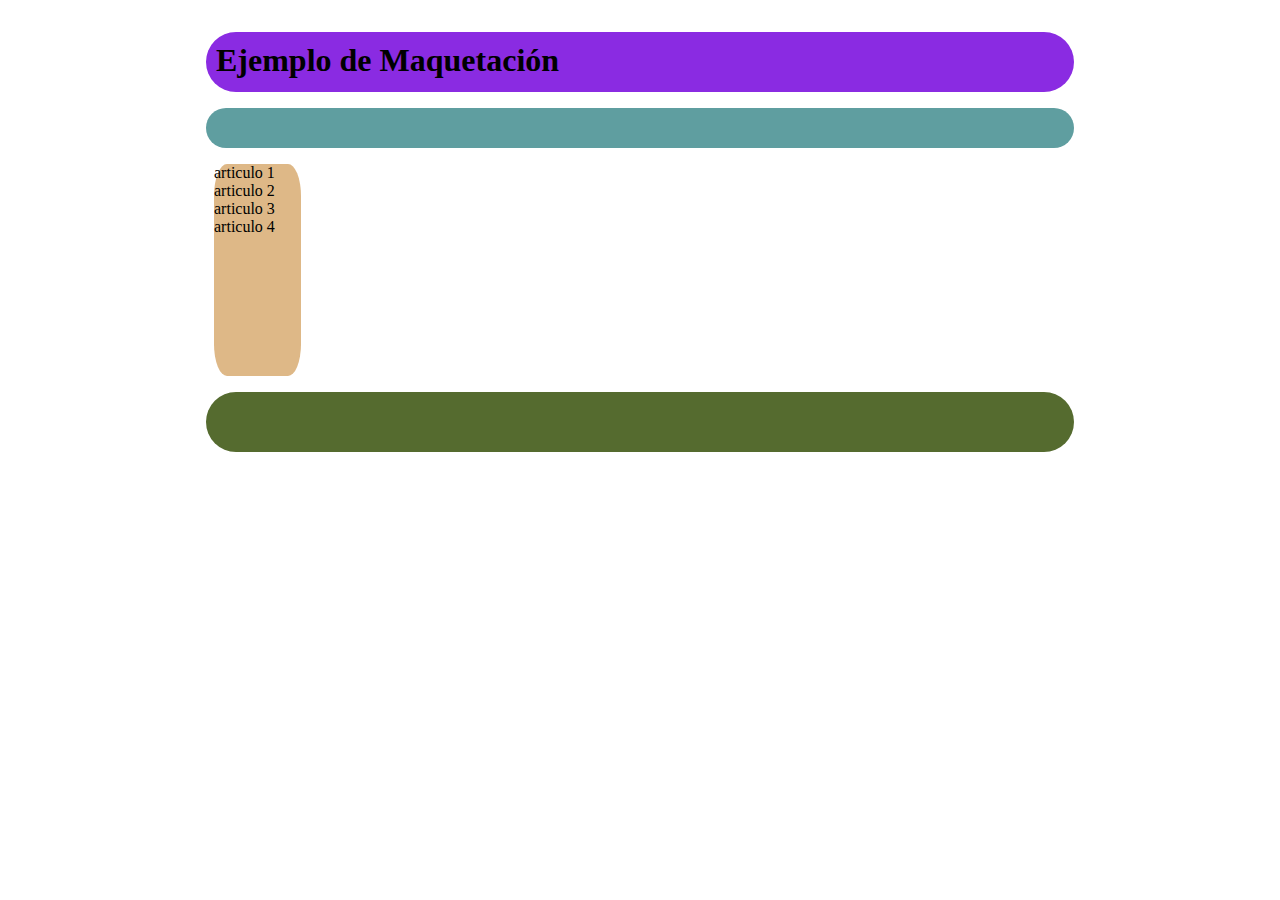
==== index.html @ eb8fb8f8 "borrados:        README.md 	nuevos archivos: css/styles.css 	borrados:        html/index.html 	nuevo" ====
<!DOCTYPE html>
<html lang="es">
    <head>
        <title>Maquetación HTML - CSS</title>
        <meta charset="UTF-8">
        <link rel="stylesheet" href="css/styles.css">
    </head>
    <body>
        <div id="contenedor">
            <div id="header">
                <h1>Ejemplo de Maquetación</h1>
            </div>
            <div id="nav"></div>
            <div id="contenido">
                <div id="section">
                    <article class="article">articulo 1</article>
                    <article class="article">articulo 2</article>
                    <article class="article">articulo 3</article>
                    <article class="article">articulo 4</article>
                </div>
                <div id="aside"></div>
            </div>
            <div id="footer"></div>
        </div>
    </body>
</html>
---- css/styles.css ----
*{
    margin: 0;
    padding: 0;
}
#contenedor{
    width: 900px;
    height: 400px;

    margin: 0.5em auto;
    padding: 0.5em;
}
#header{
    height: 10%;
    background-color: blueviolet;
    margin: 1em;
    padding: 10px;
    border-radius: 100em;
}
#nav{
    height: 10%;
    background-color: cadetblue;
    margin: 1em;
    border-radius: 100em;
}
#contenido{
    height: 53%;
    margin: 1em;
}
#footer{
    height: 15%;
    background-color: darkolivegreen;
    margin: 1em;
    border-radius: 100em;
}
#section{
    height: 100%;
    width: 10%;
    background-color: burlywood;
    margin-left: 0.5em;
    border-radius: 15%;
    float: left;
}
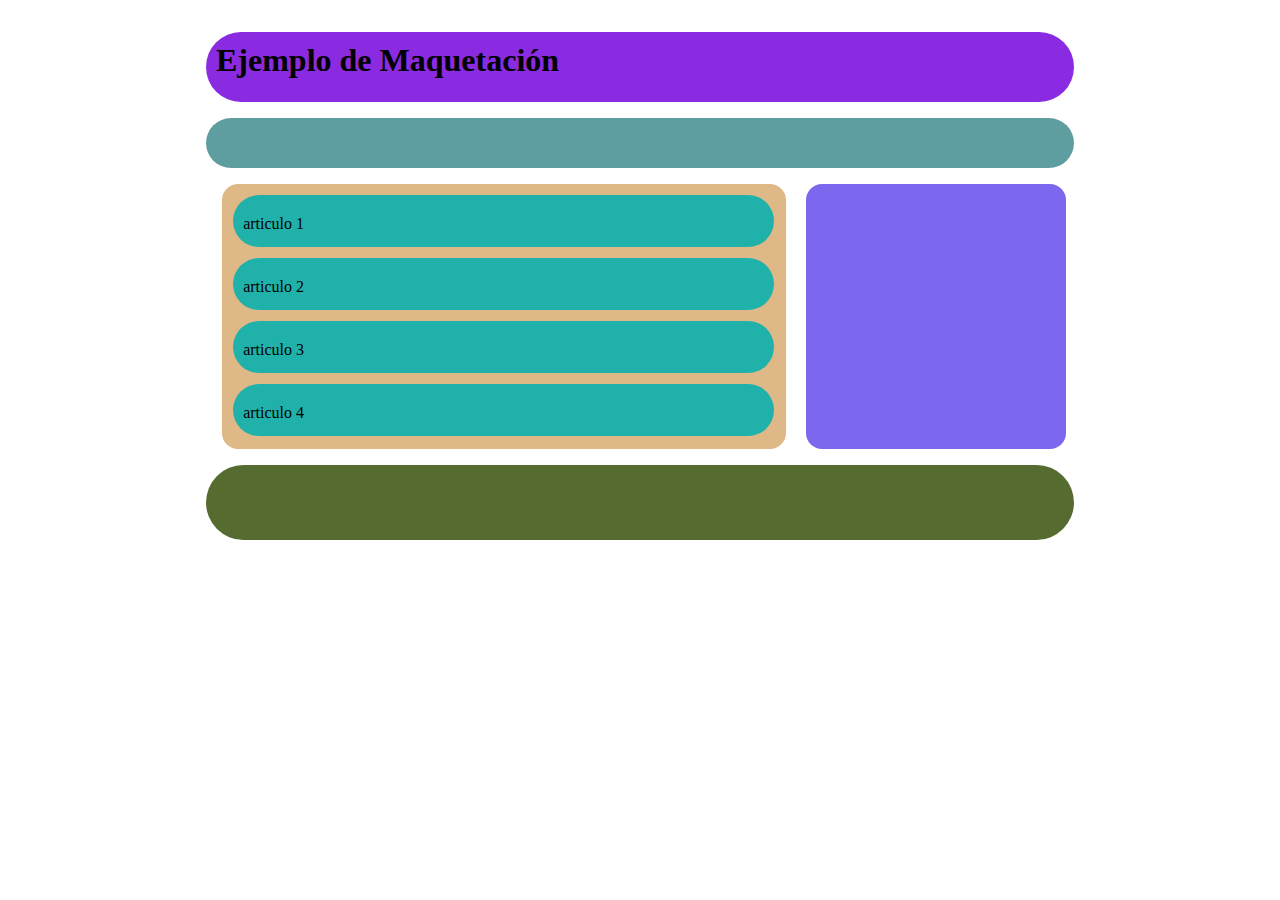
==== commit cd6b6829: "modified:   css/styles.css 	modified:   index.html" ====
--- a/index.html
+++ b/index.html
@@ -8,7 +8,7 @@
     <body>
         <div id="contenedor">
             <div id="header">
-                <h1>Ejemplo de Maquetación</h1>
+                <h1 class="h1">Ejemplo de Maquetación</h1>
             </div>
             <div id="nav"></div>
             <div id="contenido">
@@ -23,4 +23,4 @@
             <div id="footer"></div>
         </div>
     </body>
-</html>+</html> --- a/css/styles.css
+++ b/css/styles.css
@@ -2,9 +2,19 @@
     margin: 0;
     padding: 0;
 }
+#h1 {
+    display: block;
+    font-size: em;
+    margin-block-start: 0.67em;
+    margin-block-end: 0.67em;
+    margin-inline-start: 0px;
+    margin-inline-end: 0px;
+    font-weight: bold;
+    padding: 50em auto;
+}
 #contenedor{
     width: 900px;
-    height: 400px;
+    height: 500px;
 
     margin: 0.5em auto;
     padding: 0.5em;
@@ -34,9 +44,27 @@
 }
 #section{
     height: 100%;
-    width: 10%;
+    width: 65%;
     background-color: burlywood;
-    margin-left: 0.5em;
-    border-radius: 15%;
+    margin-left: 1em;
+    border-radius: 1em;
     float: left;
+}
+#aside{
+    height: 100%;
+    width: 30%;
+    background-color: mediumslateblue;
+    margin-right: 0.5em;
+    border-radius: 1em;
+    float: right;
+}
+.article{
+    width: 94%;
+    height: 12%;
+    background-color: lightseagreen;
+    margin: 0.7em;
+    border-radius: 100em;
+    padding-top: 20px;
+    padding-left: 10px;
+    padding-inline-start: -0.1em;
 }